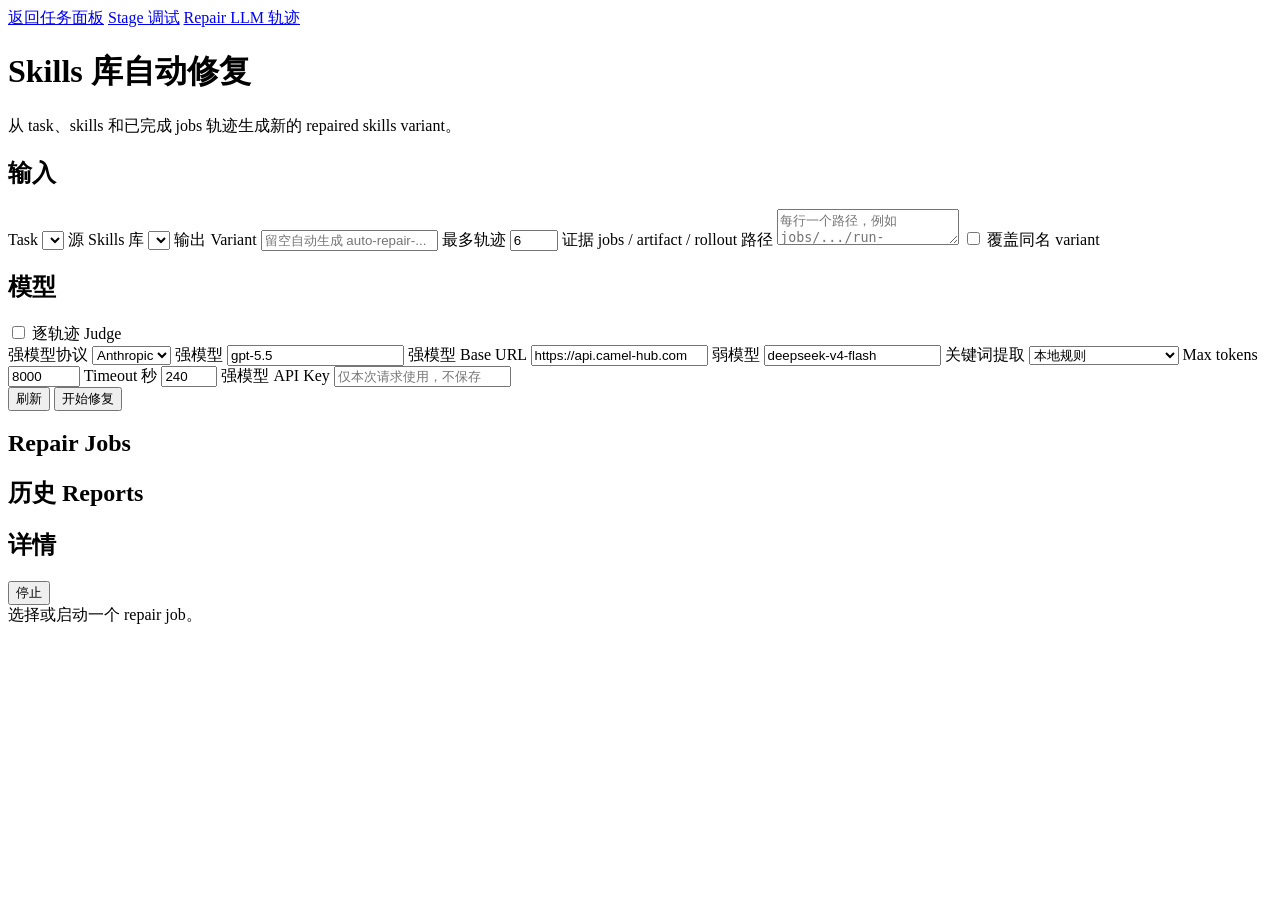
==== runner-app/public/repair.html @ efbd9747 "chore: create portable SkillsBench runner and repair toolkit" ====
<!doctype html>
<html lang="zh-CN">
  <head>
    <meta charset="utf-8" />
    <meta name="viewport" content="width=device-width, initial-scale=1" />
    <title>Skill Repair · SkillsBench Runner</title>
    <link rel="stylesheet" href="/styles.css" />
  </head>
  <body class="analysis-body">
    <main class="analysis-shell repair-shell">
      <header class="trajectory-topbar">
        <div>
          <a class="back-link" href="/">返回任务面板</a>
          <a class="back-link" href="/repair-stage.html">Stage 调试</a>
          <a class="back-link" href="/repair-trace.html">Repair LLM 轨迹</a>
          <h1>Skills 库自动修复</h1>
          <p id="repairSubtitle">从 task、skills 和已完成 jobs 轨迹生成新的 repaired skills variant。</p>
        </div>
      </header>

      <section class="analysis-config">
        <div class="analysis-card">
          <div class="analysis-card-title">
            <h2>输入</h2>
            <span id="repairStatus" class="muted"></span>
          </div>
          <div class="analysis-form-grid">
            <label>
              <span>Task</span>
              <select id="repairTaskSelect" class="input"></select>
            </label>
            <label>
              <span>源 Skills 库</span>
              <select id="repairSkillsLibrary" class="input"></select>
            </label>
            <label>
              <span>输出 Variant</span>
              <input id="repairVariant" class="input" placeholder="留空自动生成 auto-repair-..." />
            </label>
            <label>
              <span>最多轨迹</span>
              <input id="repairMaxRollouts" class="input" type="number" min="1" max="30" value="6" />
            </label>
            <label class="wide">
              <span>证据 jobs / artifact / rollout 路径</span>
              <textarea id="repairJobPaths" class="input textarea" placeholder="每行一个路径，例如 jobs/.../run-1/2026-... 或 jobs/.../summary.json"></textarea>
            </label>
            <label class="inline-check">
              <input id="repairForce" type="checkbox" />
              覆盖同名 variant
            </label>
          </div>
        </div>

        <div class="analysis-card">
          <div class="analysis-card-title">
            <h2>模型</h2>
            <label class="inline-check"><input id="repairJudge" type="checkbox" /> 逐轨迹 Judge</label>
          </div>
          <div class="analysis-form-grid judge-grid">
            <label>
              <span>强模型协议</span>
              <select id="repairStrongProvider" class="input">
                <option value="anthropic">Anthropic</option>
                <option value="openai">OpenAI</option>
              </select>
            </label>
            <label>
              <span>强模型</span>
              <input id="repairStrongModel" class="input" value="gpt-5.5" />
            </label>
            <label class="wide">
              <span>强模型 Base URL</span>
              <input id="repairStrongBaseUrl" class="input" value="https://api.camel-hub.com" />
            </label>
            <label>
              <span>弱模型</span>
              <input id="repairWeakModel" class="input" value="deepseek-v4-flash" />
            </label>
            <label>
              <span>关键词提取</span>
              <select id="repairKeywordMode" class="input">
                <option value="rules">本地规则</option>
                <option value="llm-task">LLM 总结 task</option>
                <option value="llm-skills">LLM 总结 skills</option>
                <option value="llm-both">LLM 总结 task + skills</option>
              </select>
            </label>
            <label>
              <span>Max tokens</span>
              <input id="repairStrongMaxTokens" class="input" type="number" min="512" max="32000" value="8000" />
            </label>
            <label>
              <span>Timeout 秒</span>
              <input id="repairStrongTimeout" class="input" type="number" min="10" max="900" value="240" />
            </label>
            <label class="wide">
              <span>强模型 API Key</span>
              <input id="repairStrongApiKey" class="input" type="password" placeholder="仅本次请求使用，不保存" />
            </label>
          </div>
        </div>
      </section>

      <div class="analysis-actions">
        <button id="refreshRepair" class="secondary-button">刷新</button>
        <button id="startRepair" class="primary-button">开始修复</button>
      </div>

      <section class="repair-grid">
        <div class="analysis-card repair-list-card">
          <div class="analysis-card-title"><h2>Repair Jobs</h2></div>
          <div id="repairJobsList" class="repair-jobs-list"></div>
          <div class="analysis-card-title repair-report-title"><h2>历史 Reports</h2></div>
          <div id="repairReportsList" class="repair-jobs-list"></div>
        </div>

        <div class="analysis-card repair-detail-card">
          <div class="analysis-card-title">
            <h2 id="repairDetailTitle">详情</h2>
            <button id="stopRepair" class="secondary-button">停止</button>
          </div>
          <div id="repairDetail" class="repair-detail">
            <div class="detail-empty">选择或启动一个 repair job。</div>
          </div>
        </div>
      </section>
    </main>

    <script src="/repair.js" type="module"></script>
  </body>
</html>
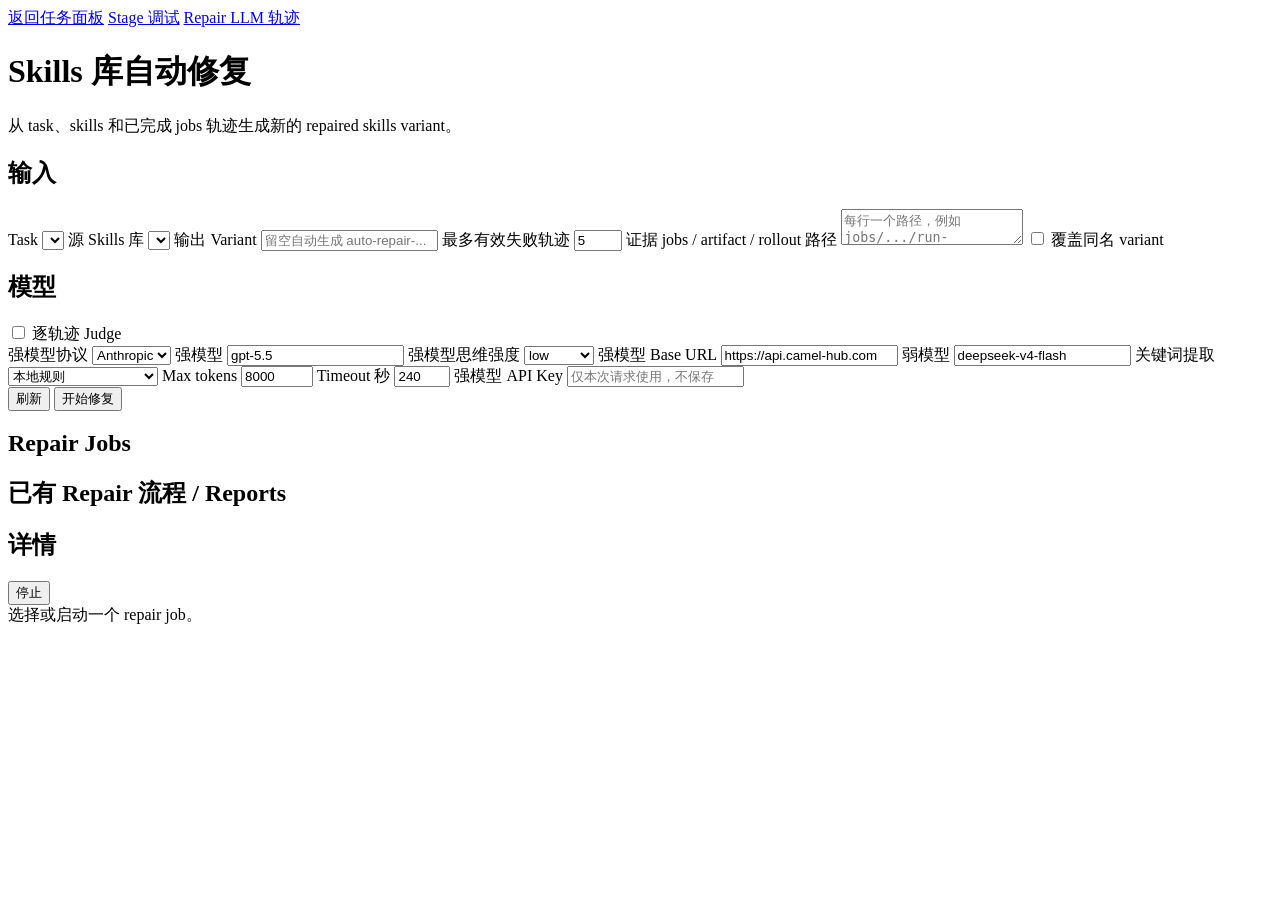
==== commit ed68c1c9: "feat: delete records and load existing repair workflows" ====
--- a/runner-app/public/repair.html
+++ b/runner-app/public/repair.html
@@ -38,8 +38,8 @@
               <input id="repairVariant" class="input" placeholder="留空自动生成 auto-repair-..." />
             </label>
             <label>
-              <span>最多轨迹</span>
-              <input id="repairMaxRollouts" class="input" type="number" min="1" max="30" value="6" />
+              <span>最多有效失败轨迹</span>
+              <input id="repairMaxRollouts" class="input" type="number" min="1" max="30" value="5" />
             </label>
             <label class="wide">
               <span>证据 jobs / artifact / rollout 路径</span>
@@ -68,6 +68,18 @@
             <label>
               <span>强模型</span>
               <input id="repairStrongModel" class="input" value="gpt-5.5" />
+            </label>
+            <label>
+              <span>强模型思维强度</span>
+              <select id="repairStrongReasoningEffort" class="input">
+                <option value="off">关闭</option>
+                <option value="minimal">minimal</option>
+                <option value="low" selected>low</option>
+                <option value="medium">medium</option>
+                <option value="high">high</option>
+                <option value="max">max</option>
+                <option value="xhigh">xhigh</option>
+              </select>
             </label>
             <label class="wide">
               <span>强模型 Base URL</span>
@@ -111,7 +123,7 @@
         <div class="analysis-card repair-list-card">
           <div class="analysis-card-title"><h2>Repair Jobs</h2></div>
           <div id="repairJobsList" class="repair-jobs-list"></div>
-          <div class="analysis-card-title repair-report-title"><h2>历史 Reports</h2></div>
+          <div class="analysis-card-title repair-report-title"><h2>已有 Repair 流程 / Reports</h2></div>
           <div id="repairReportsList" class="repair-jobs-list"></div>
         </div>
 
